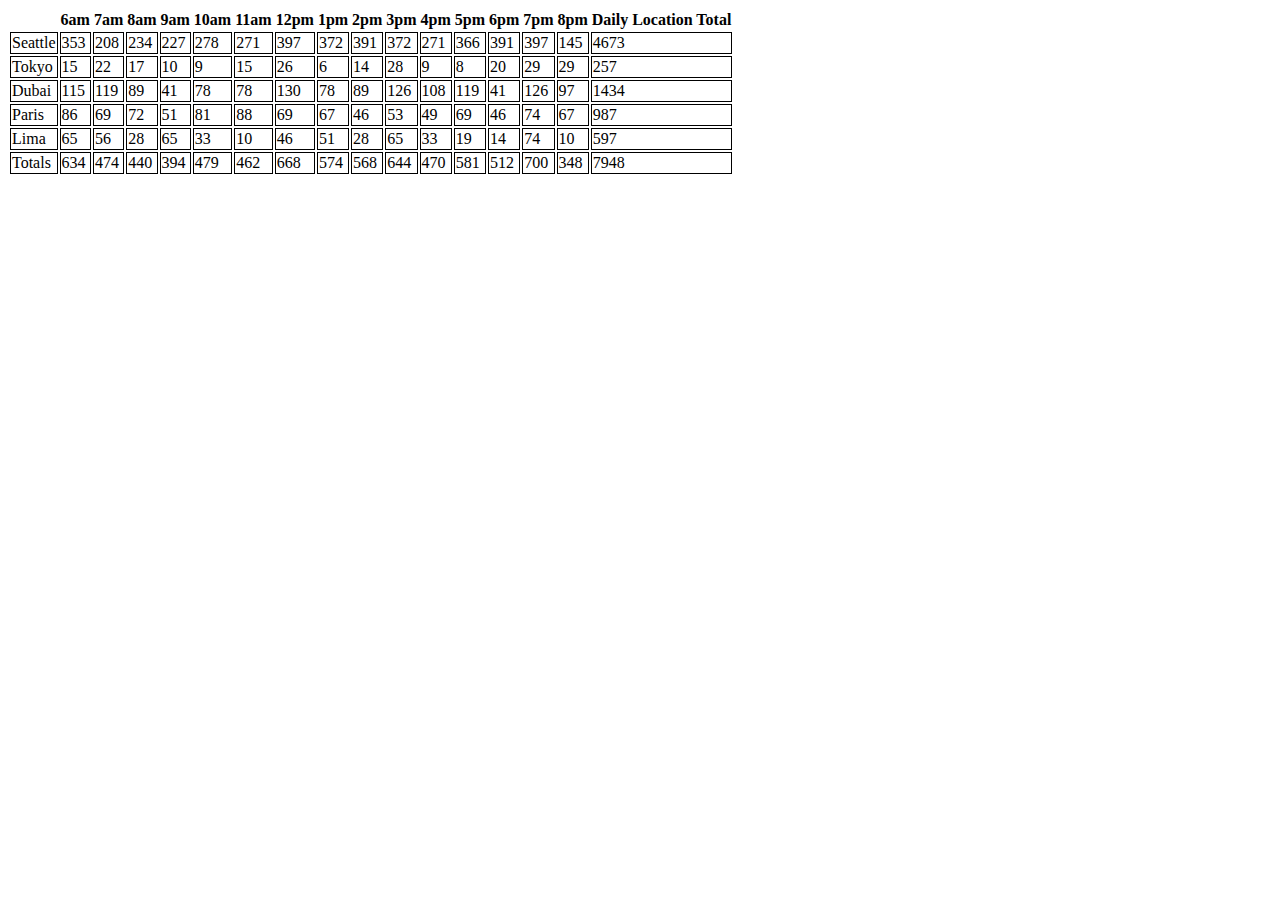
==== sales.html @ d377108f "Merge branch 'main' into lab08" ====
<!DOCTYPE html>
<html lang="en">
<head>
    <meta charset="UTF-8">
    <meta http-equiv="X-UA-Compatible" content="IE=edge">
    <meta name="viewport" content="width=device-width, initial-scale=1.0">
    <title>Document</title>
    <style>
        td{
            border: 1px black solid;
        }
    </style>
</head>
<body>
    <main>

    <div id="location1"></div>
   
    </main>

    



    <script src="js/app.js"></script>
</body>
</html>
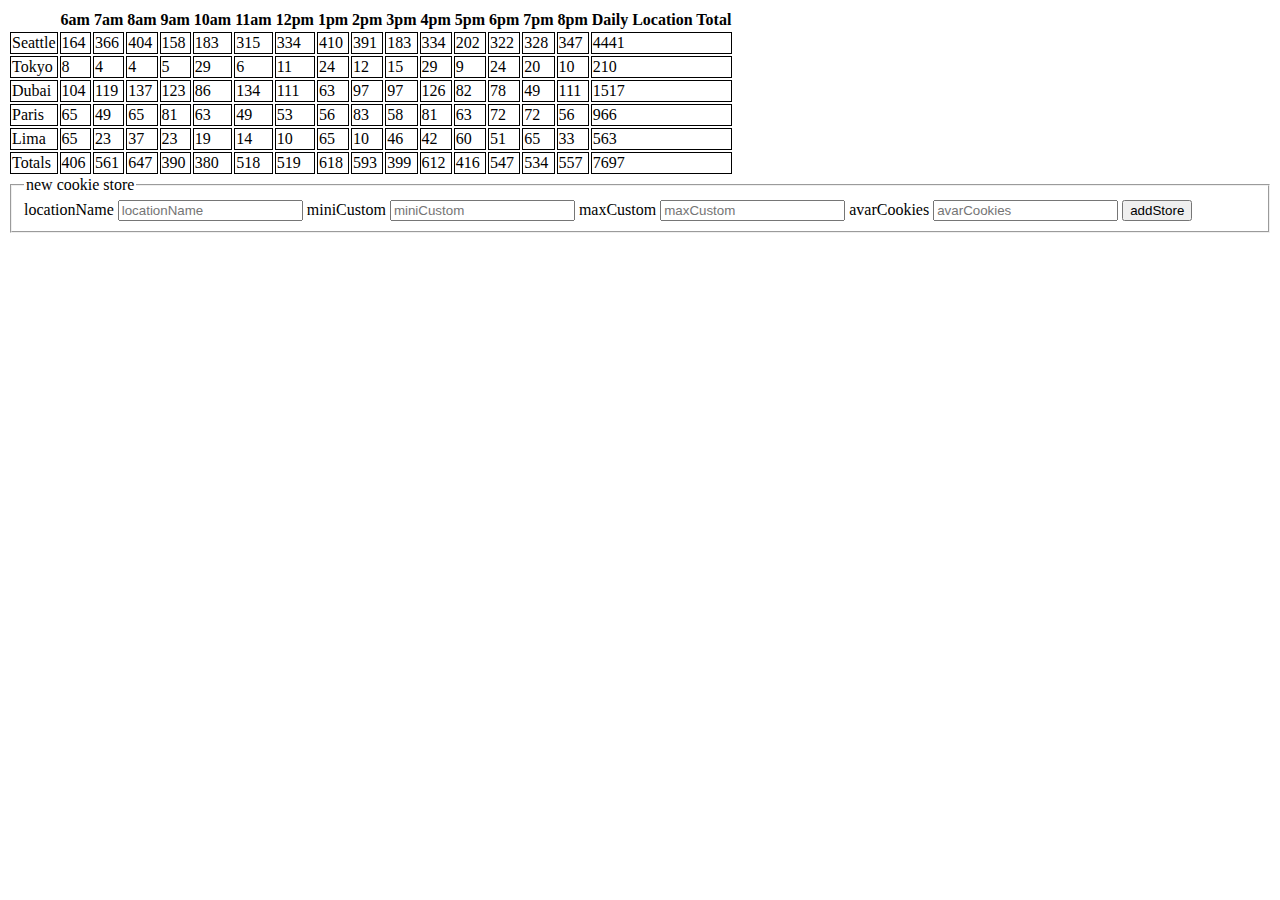
==== commit a82dc724: "adding lab09" ====
--- a/sales.html
+++ b/sales.html
@@ -13,15 +13,25 @@
 </head>
 <body>
     <main>
-
     <div id="location1"></div>
    
+ <!-- function Store(locationName, miniCustom, maxCustom, avarCookies) { -->
+    <form action=""id="cookieForm">
+        <fieldset>
+        <legend>new cookie store</legend>
+        <label for="locationName">locationName</label>
+        <input id="locationName"name="locationName" type="text" placeholder="locationName">
+        <label for="miniCustom">miniCustom</label>
+        <input for="miniCustom"name="miniCustom" type="text"placeholder="miniCustom">
+        <label for="maxCustom">maxCustom</label>
+        <input for="maxCustom"name="maxCustom" type="text"placeholder="maxCustom">
+        <label for="avarCookies">avarCookies</label>
+        <input for="avarCookies"name="avarCookies" type="text"placeholder="avarCookies">
+        <input type="submit"value="addStore" >
+        </fieldset>
+        </form>
+
     </main>
-
-    
-
-
-
     <script src="js/app.js"></script>
 </body>
 </html>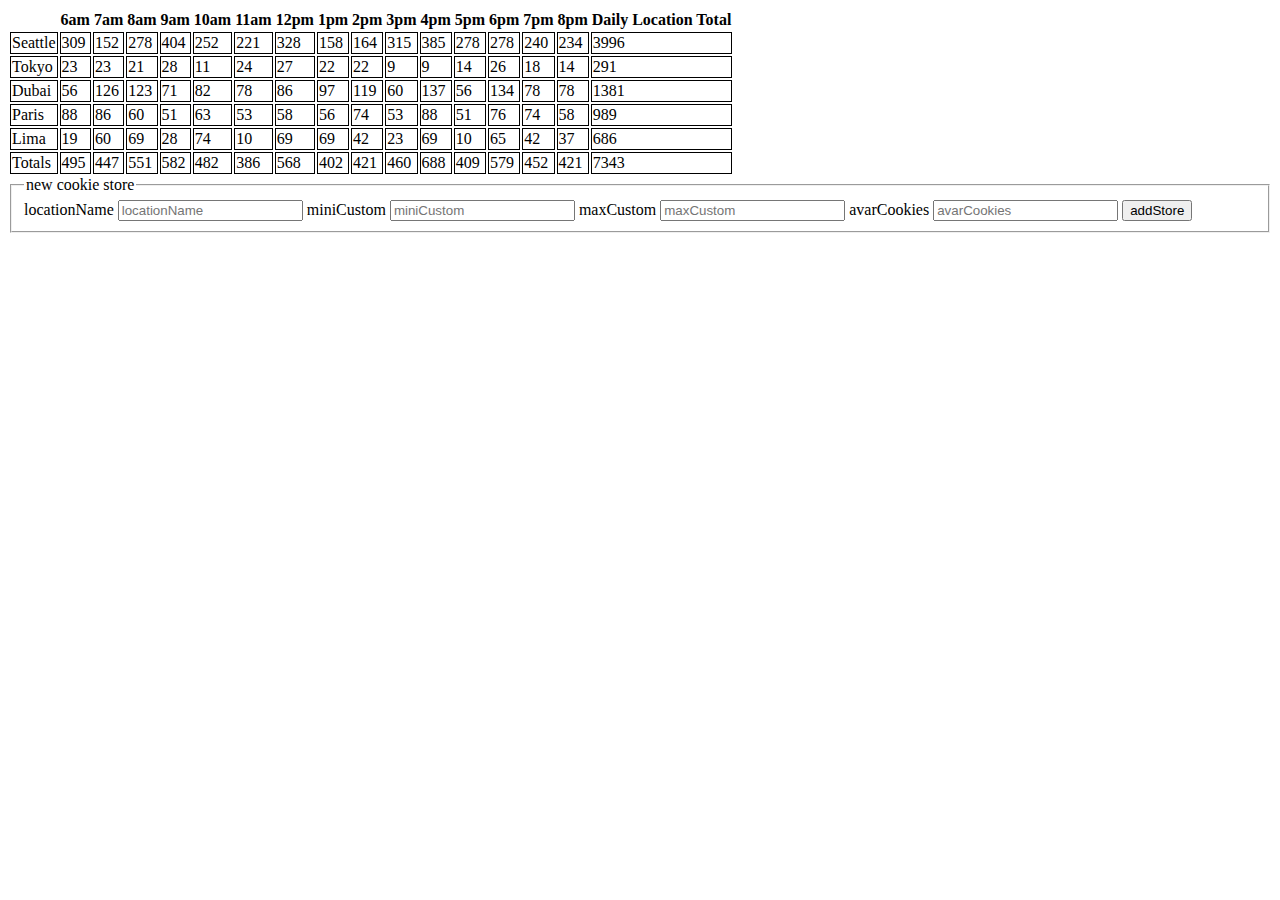
==== commit 8b4c5141: "Merge branch 'main' into lab09" ====
--- a/sales.html
+++ b/sales.html
@@ -32,6 +32,13 @@
         </form>
 
     </main>
+
+
+    
+
+
+
+
     <script src="js/app.js"></script>
 </body>
 </html>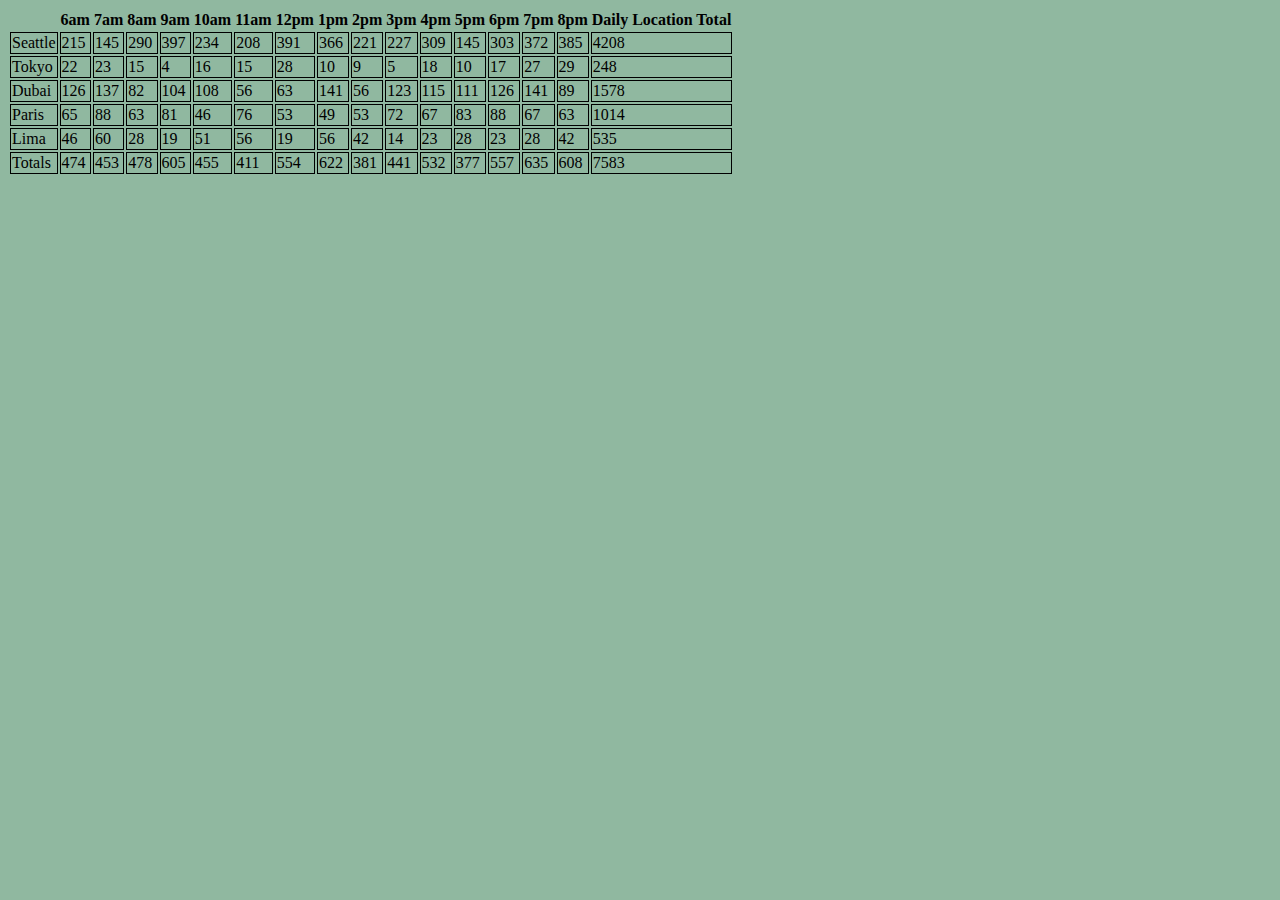
==== commit 8009c3c7: "css" ====
--- a/sales.html
+++ b/sales.html
@@ -5,40 +5,24 @@
     <meta http-equiv="X-UA-Compatible" content="IE=edge">
     <meta name="viewport" content="width=device-width, initial-scale=1.0">
     <title>Document</title>
+    <link rel="stylesheet" href="css/style.css">
     <style>
         td{
             border: 1px black solid;
+            align-items: center;
+        }
+        body{
+            background-color: rgb(144, 184, 160);
         }
     </style>
 </head>
 <body>
     <main>
+
     <div id="location1"></div>
    
- <!-- function Store(locationName, miniCustom, maxCustom, avarCookies) { -->
-    <form action=""id="cookieForm">
-        <fieldset>
-        <legend>new cookie store</legend>
-        <label for="locationName">locationName</label>
-        <input id="locationName"name="locationName" type="text" placeholder="locationName">
-        <label for="miniCustom">miniCustom</label>
-        <input for="miniCustom"name="miniCustom" type="text"placeholder="miniCustom">
-        <label for="maxCustom">maxCustom</label>
-        <input for="maxCustom"name="maxCustom" type="text"placeholder="maxCustom">
-        <label for="avarCookies">avarCookies</label>
-        <input for="avarCookies"name="avarCookies" type="text"placeholder="avarCookies">
-        <input type="submit"value="addStore" >
-        </fieldset>
-        </form>
-
     </main>
-
-
     
-
-
-
-
     <script src="js/app.js"></script>
 </body>
 </html>--- a/css/style.css
+++ b/css/style.css
@@ -0,0 +1,19 @@
+header{
+background-image: url(https://i.pinimg.com/originals/8a/d1/a9/8ad1a979583c6265f1e96636b6dbaf8d.jpg);
+}
+
+#salmon {
+    position: absolute;
+    width: 100px;
+    height: 130px;
+    left: 150px;
+    top: 135px;
+    border-radius: 50px 50px 50px 50px / 80px 80px 55px 55px;
+    background: #fff;
+    transform-origin: 50% 90%;
+    animation: 2.5s  ease-in-out infinite;
+  }
+
+
+ 
+
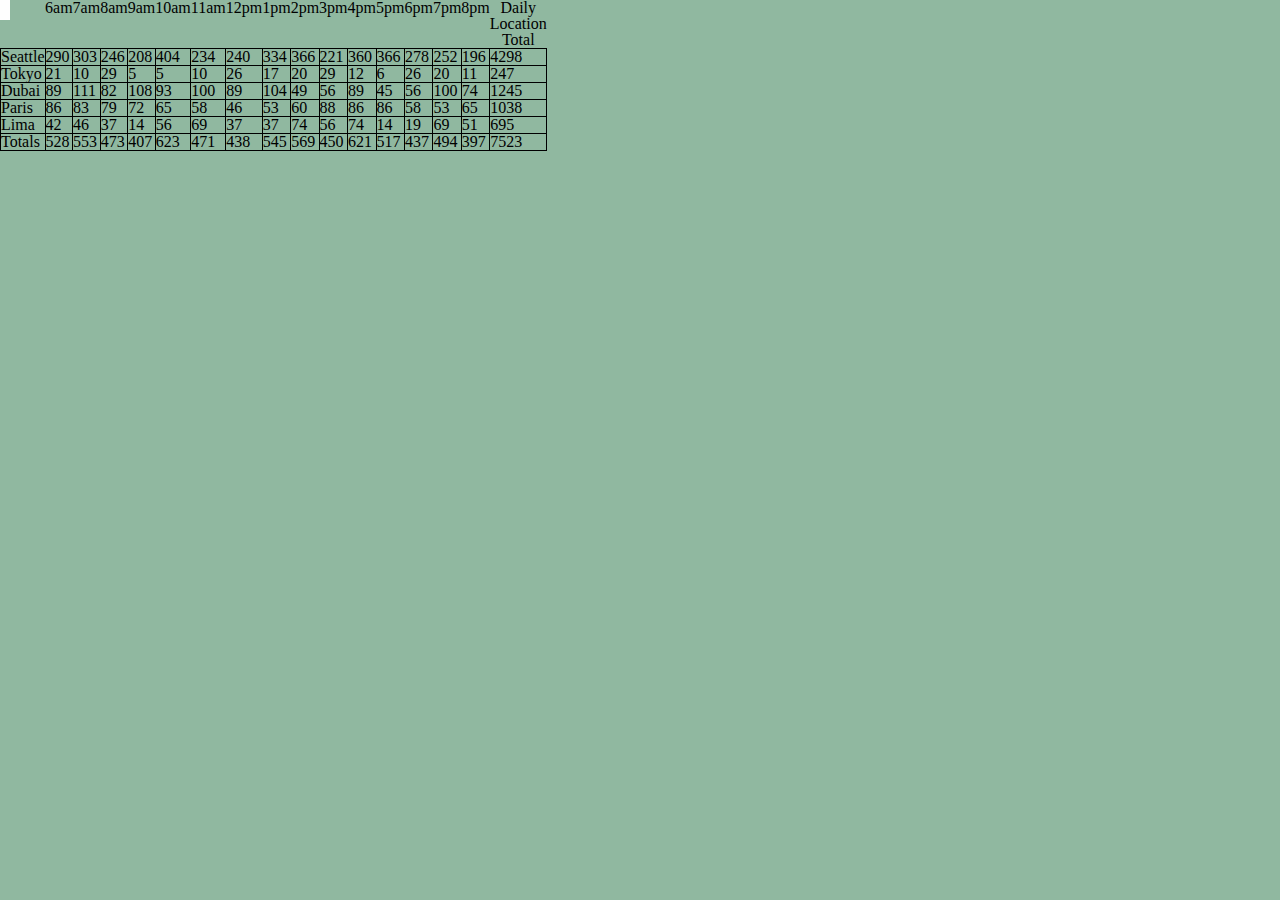
==== commit 8a527bfc: "adding css" ====
--- a/sales.html
+++ b/sales.html
@@ -5,6 +5,7 @@
     <meta http-equiv="X-UA-Compatible" content="IE=edge">
     <meta name="viewport" content="width=device-width, initial-scale=1.0">
     <title>Document</title>
+    <link rel="stylesheet" href="css/reset.css">
     <link rel="stylesheet" href="css/style.css">
     <style>
         td{
--- a/css/style.css
+++ b/css/style.css
@@ -1,19 +1,52 @@
+
+body {
+ 
+
+  }
+}
 header{
-background-image: url(https://i.pinimg.com/originals/8a/d1/a9/8ad1a979583c6265f1e96636b6dbaf8d.jpg);
+  background-image: url(https://i.pinimg.com/originals/8a/d1/a9/8ad1a979583c6265f1e96636b6dbaf8d.jpg);
 }
 
-#salmon {
-    position: absolute;
-    width: 100px;
-    height: 130px;
-    left: 150px;
-    top: 135px;
-    border-radius: 50px 50px 50px 50px / 80px 80px 55px 55px;
-    background: #fff;
-    transform-origin: 50% 90%;
-    animation: 2.5s  ease-in-out infinite;
+
+
+header nav ul li a {
+  text-align: center;
+  
+}
+
+.link{
+  text-align: center;
+  margin-top: 10px;
+}
+.maps {
+  text-align: left;
+  position: static;
+  border: 3px solid #174a96;
+  margin-top: 20px;
+}
+
+.date{
+  border: 1px solid #39034e;
+  text-align: center;
+  margin-top: 0%;
+  
+}
+ #salmon {
+  border: 1px solid #73AD21;
+  margin-top: 0px;
+  margin-bottom: 70px;
+  margin-right: 30px;
+  
+}
+main{
+  background-image: url(../img/chinook.jpg);
+  background-repeat: no-repeat;
+  width: 10px;
+  height: 20px;
   }
 
+}
 
  
 
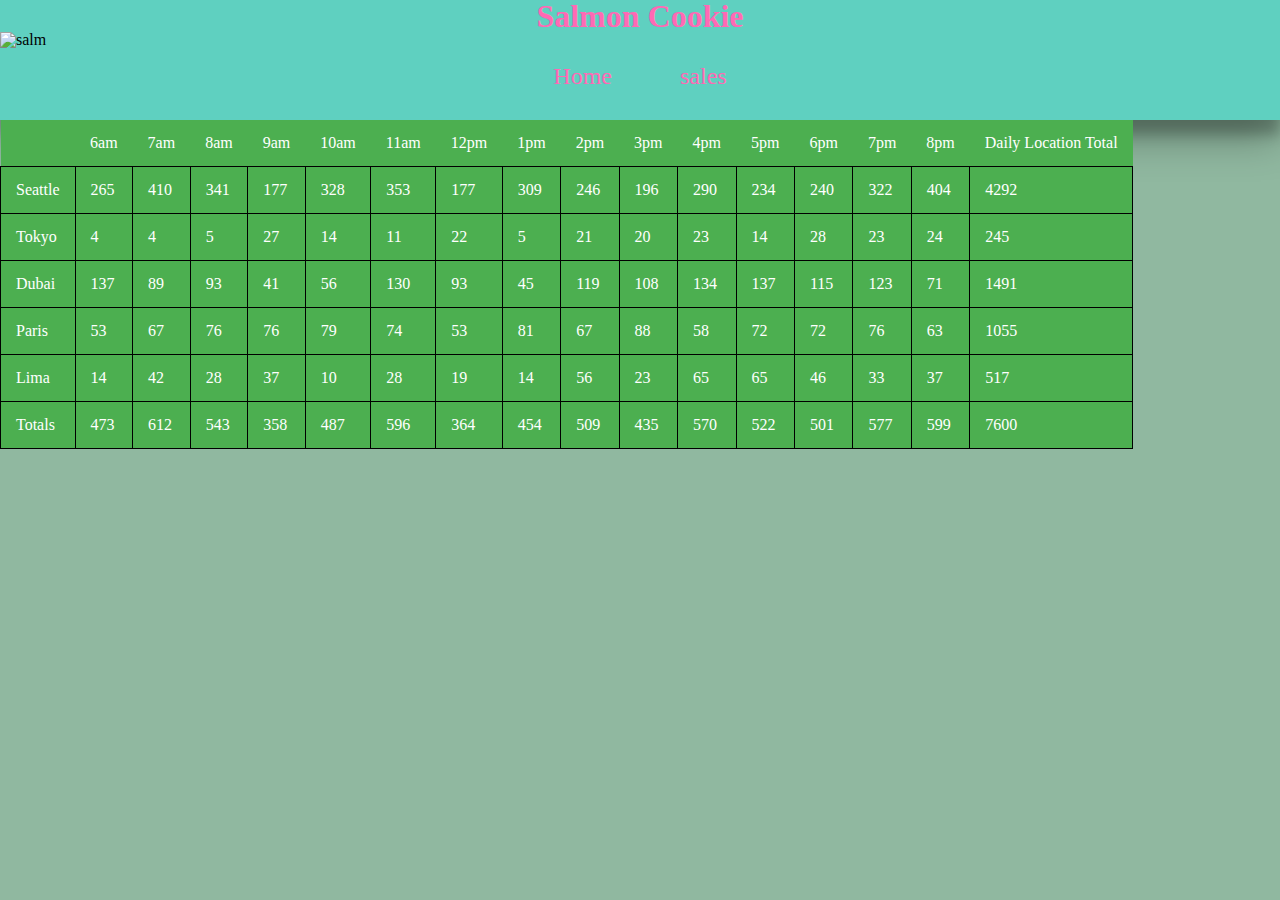
==== commit c1d37280: "finish lab08" ====
--- a/sales.html
+++ b/sales.html
@@ -18,12 +18,27 @@
     </style>
 </head>
 <body>
+    <header>
+        <h1>Salmon Cookie</h1>
+        <img id="salmon" src="https://codefellows.github.io/code-201-guide/curriculum/class-06/lab/assets/salmon.png"
+        alt="salm">
+        <nav class="link">
+            <ul>
+                <li>
+                    <a href="index.html">Home</a>
+                </li>
+                <li>
+                    <a href="sales.html">sales</a>
+                </li>
+            </ul>
+        </nav>
+    </header>
     <main>
 
     <div id="location1"></div>
    
     </main>
-    
+    <footer></footer>
     <script src="js/app.js"></script>
 </body>
 </html>--- a/css/style.css
+++ b/css/style.css
@@ -1,52 +1,125 @@
+main{
+  background-image: url(https://i.pinimg.com/originals/8a/d1/a9/8ad1a979583c6265f1e96636b6dbaf8d.jpg);
+  background-repeat:space;
+  width: 100%;
+  height: 100%;
+  /* Center and scale the image nicely */
+  background-position: center;
+  background-repeat: no-repeat;
+  background-size: cover;
 
-body {
- 
-
-  }
+}
+header h1{
+  font-size: xx-large;
+  text-align: center;
+  font-weight: 900;
+  color: hotpink;
 }
 header{
-  background-image: url(https://i.pinimg.com/originals/8a/d1/a9/8ad1a979583c6265f1e96636b6dbaf8d.jpg);
+  background-color: rgba(0, 255, 255, 0.342);
+  box-shadow: rgba(0, 0, 0, 0.3) 0px 19px 38px, rgba(0, 0, 0, 0.22) 0px 15px 12px;
+  width: 100%;
+  height: 100%;
+}
+ nav ul li {
+  display: inline-block;
+  padding: 0px 32px;
+ 
+}
+nav ul {
+  text-align: center;
+  padding: 32px;
+}
+nav ul li a {
+  text-decoration: none;
+  font-size: x-large;
+
+}
+/* unvisited link */
+header a:link {
+  color: hotpink;
 }
 
-
-
-header nav ul li a {
-  text-align: center;
-  
+/* visited link */
+header a:visited {
+  color: rgb(55, 150, 55);
 }
 
-.link{
+/* mouse over link */
+header a:hover {
+  color: hotpink;
+}
+
+/* selected link */
+header a:active {
+  color: blue;
+}
+th, td {
+  padding: 15px;
+  text-align: left;
+  background-color: #4CAF50;
+  color: white
+}
+
+main h2{
   text-align: center;
-  margin-top: 10px;
+  font-size: x-large;
+  color: hotpink;
+  font-weight: 600;
+  background-color: #4CAF50;
+  display: inline-block;
+}
+.header2{
+  text-align: center;
+}
+ #tableContainer table{
+  margin-left: auto;
+  margin-right: auto;
 }
 .maps {
-  text-align: left;
-  position: static;
-  border: 3px solid #174a96;
-  margin-top: 20px;
+  background-color: #4CAF50;
+
+}
+/* unvisited link */
+main a:link {
+  color: orange;
 }
 
-.date{
-  border: 1px solid #39034e;
-  text-align: center;
-  margin-top: 0%;
-  
-}
- #salmon {
-  border: 1px solid #73AD21;
-  margin-top: 0px;
-  margin-bottom: 70px;
-  margin-right: 30px;
-  
-}
-main{
-  background-image: url(../img/chinook.jpg);
-  background-repeat: no-repeat;
-  width: 10px;
-  height: 20px;
-  }
-
+/* visited link */
+main a:visited {
+  color: orange;
 }
 
- 
+/* mouse over link */
+main a:hover {
+  color: hotpink;
+}
 
+/* selected link */
+main a:active {
+  color: blue;
+}
+header img{
+width: 250px;
+float: left;
+}
+.specialItems{
+  display: flex;
+  margin-left: -15px;
+  margin-right: -15px;
+}
+figure {
+margin:0;
+padding-top: 15px;
+padding-left: 15px;
+padding-right: 15px;
+}
+img{
+  max-width: 100%;
+}
+p {
+  background-color: #4CAF50;
+  color: white;
+  font-size: large;
+  text-align: center;
+}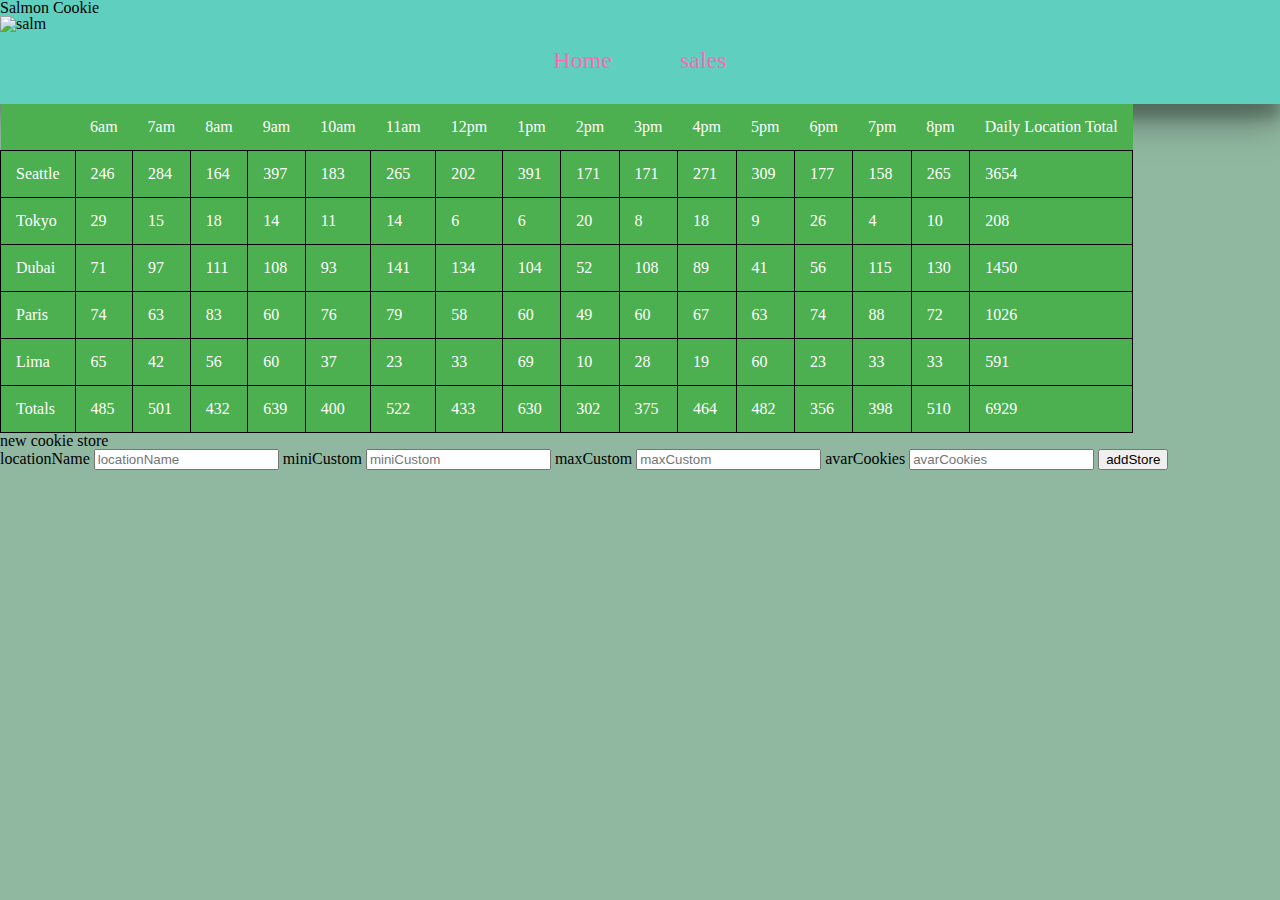
==== commit 3dd45a4a: "Merge branch 'main' into lab08" ====
--- a/sales.html
+++ b/sales.html
@@ -34,11 +34,28 @@
         </nav>
     </header>
     <main>
-
     <div id="location1"></div>
    
+ <!-- function Store(locationName, miniCustom, maxCustom, avarCookies) { -->
+    <form action=""id="cookieForm">
+        <fieldset>
+        <legend>new cookie store</legend>
+        <label for="locationName">locationName</label>
+        <input id="locationName"name="locationName" type="text" placeholder="locationName">
+        <label for="miniCustom">miniCustom</label>
+        <input for="miniCustom"name="miniCustom" type="text"placeholder="miniCustom">
+        <label for="maxCustom">maxCustom</label>
+        <input for="maxCustom"name="maxCustom" type="text"placeholder="maxCustom">
+        <label for="avarCookies">avarCookies</label>
+        <input for="avarCookies"name="avarCookies" type="text"placeholder="avarCookies">
+        <input type="submit"value="addStore" >
+        </fieldset>
+        </form>
+
     </main>
+
     <footer></footer>
+
     <script src="js/app.js"></script>
 </body>
 </html>--- a/css/style.css
+++ b/css/style.css
@@ -1,4 +1,4 @@
-main{
+
   background-image: url(https://i.pinimg.com/originals/8a/d1/a9/8ad1a979583c6265f1e96636b6dbaf8d.jpg);
   background-repeat:space;
   width: 100%;
@@ -108,12 +108,6 @@
   margin-left: -15px;
   margin-right: -15px;
 }
-figure {
-margin:0;
-padding-top: 15px;
-padding-left: 15px;
-padding-right: 15px;
-}
 img{
   max-width: 100%;
 }
@@ -122,4 +116,5 @@
   color: white;
   font-size: large;
   text-align: center;
-}+}
+
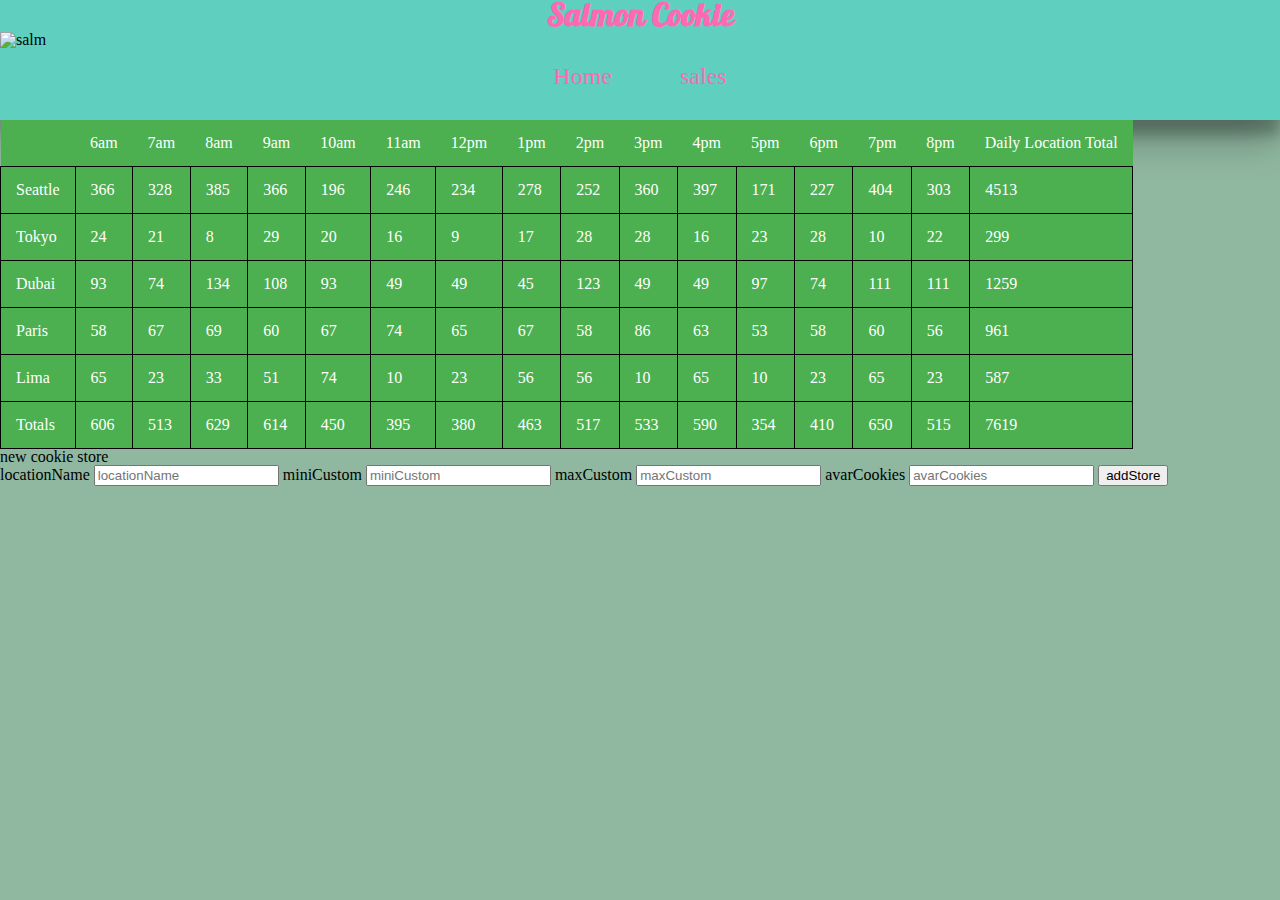
==== commit 9901c17d: "adding font" ====
--- a/sales.html
+++ b/sales.html
@@ -7,6 +7,7 @@
     <title>Document</title>
     <link rel="stylesheet" href="css/reset.css">
     <link rel="stylesheet" href="css/style.css">
+    <link href="https://fonts.googleapis.com/css2?family=Pattaya&display=swap" rel="stylesheet">
     <style>
         td{
             border: 1px black solid;
--- a/css/style.css
+++ b/css/style.css
@@ -1,19 +1,18 @@
-
+main {
   background-image: url(https://i.pinimg.com/originals/8a/d1/a9/8ad1a979583c6265f1e96636b6dbaf8d.jpg);
   background-repeat:space;
   width: 100%;
   height: 100%;
-  /* Center and scale the image nicely */
   background-position: center;
   background-repeat: no-repeat;
   background-size: cover;
-
 }
 header h1{
   font-size: xx-large;
   text-align: center;
   font-weight: 900;
   color: hotpink;
+  font-family: 'Pattaya', sans-serif;
 }
 header{
   background-color: rgba(0, 255, 255, 0.342);
@@ -68,6 +67,7 @@
   font-weight: 600;
   background-color: #4CAF50;
   display: inline-block;
+  font-family: 'Roboto Mono', monospace;
 }
 .header2{
   text-align: center;
@@ -116,5 +116,6 @@
   color: white;
   font-size: large;
   text-align: center;
+  font-family: 'Reggae One', cursive;
 }
 
